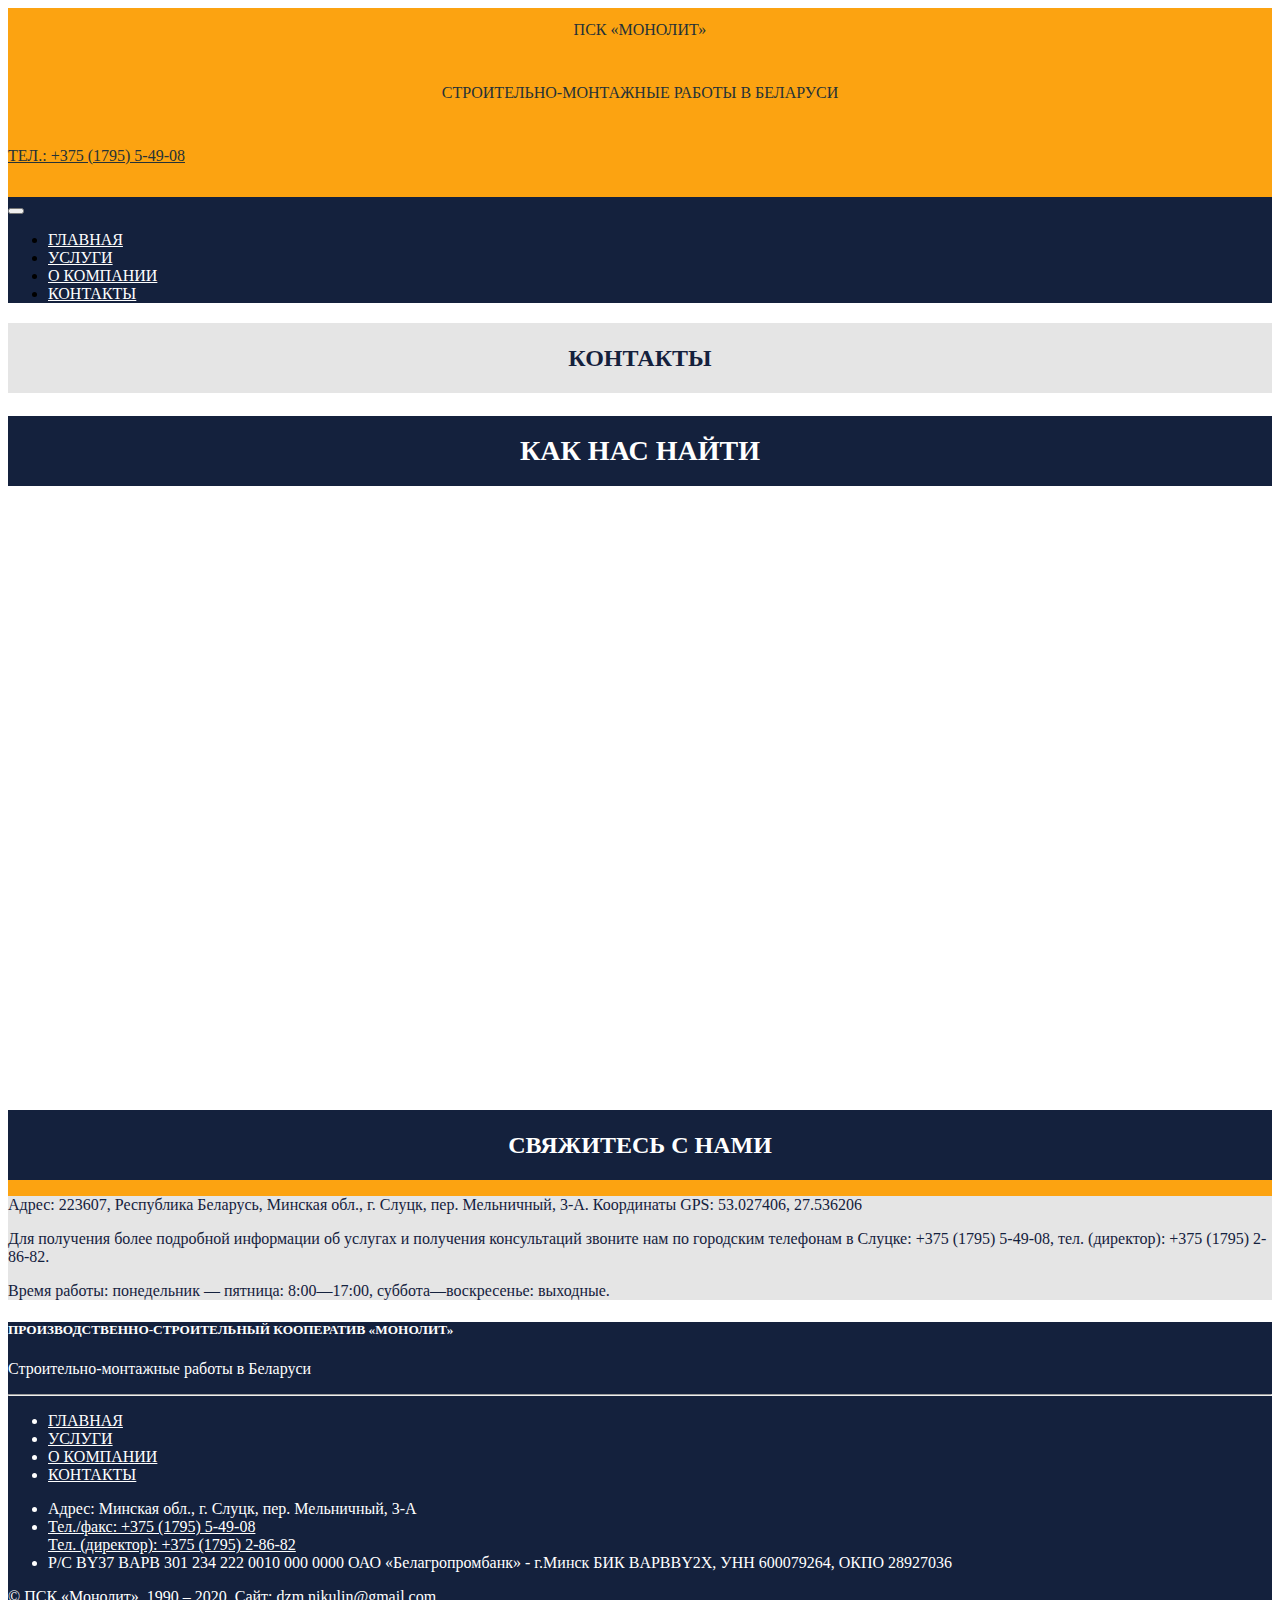
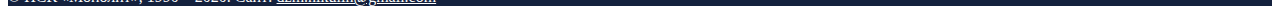
==== contacts.html @ 7d82d28e "Add files via upload" ====
<!doctype html>
<html lang="en">
  <head>
    <!-- Required meta tags -->
    <meta charset="utf-8">
    <meta name="viewport" content="width=device-width, initial-scale=1, shrink-to-fit=no">

    <!-- Bootstrap CSS -->
    <link rel="stylesheet" href="https://stackpath.bootstrapcdn.com/bootstrap/4.5.0/css/bootstrap.min.css" integrity="sha384-9aIt2nRpC12Uk9gS9baDl411NQApFmC26EwAOH8WgZl5MYYxFfc+NcPb1dKGj7Sk" crossorigin="anonymous">
    <link rel="stylesheet" href="css/style.css">
    <link rel="shortcut icon" type="image/ico" href="favicon.ico">
    <title>Контакты – МОНОЛИТ</title>
  </head>
  <body>


    <section class="container-fluid py-0">
      <div class="row">
        <div class="col-lg-3 my-auto company_name">ПСК «Монолит»</div>
        <div class="col-lg-6 my-auto d-none d-lg-block company_goal"><span>Строительно-монтажные работы в Беларуси</span></div>
        <div class="col-lg-3 my-auto company_tel_email"><a href="tel:+375179554908">Тел.: +375 (1795) 5-49-08</a></div>
      </div>
    </section>
    
    

    <nav class="navbar navbar-expand-lg navigation_bar navbar-dark">
      <div class="container">
          <button class="navbar-toggler " type="button" data-toggle="collapse" data-target="#navbar10">
              <span class="navbar-toggler-icon"></span>
          </button>
          <div class="navbar-collapse collapse" id="navbar10">
              <ul class="navbar-nav nav-fill w-100">
                  <li class="nav-item">
                      <a class="nav-link" href="index.html">Главная</a>
                  </li>
                  
                  <li class="nav-item">
                    <a class="nav-link" href="services.html">Услуги</a>
                </li>

                  <li class="nav-item">
                      <a class="nav-link" href="about_us.html">О компании</a>
                  </li>
                  <li class="nav-item">
                      <a class="nav-link" href="contacts.html">Контакты</a>
                  </li>
              </ul>
          </div>
      </div>
  </nav>


  <div class="services" id="services_color">
    <h2>Контакты</h2>
  </div>


  <div class="services_titles">
    <h2 id="montazh_naruzhnyh_setey">Как нас найти</h2>
 </div>

        <div class="container-fluid">
         <div class="row">
          <div class="col-lg-12 px-0"><iframe src="https://yandex.ru/map-widget/v1/?um=constructor%3Ad185706c7d9ff2bb9d690b9b8c52417581881b8081ac91269c54b1dfa108dfbe&amp;source=constructor" width="100%" height="600" frameborder="0"></iframe></div>
         </div>

         
         <div class="row">
         <div class="col-lg-12 about_company px-0">
          <div class="services">
            <h2>Свяжитесь с нами</h2>
          </div>
          <div class="container">
            <div class="row">
              <div class="col-xlg-10 justify-content-center m-4 p-4 about_company_descr">
                <p>Адрес: 223607, Республика Беларусь, Минская обл., г. Слуцк, пер. Мельничный, 3-А. Координаты GPS: 53.027406, 27.536206</p>

                <p>Для получения более подробной информации об услугах и получения консультаций звоните нам по городским телефонам в Слуцке: <a href="tel:+375179554908">+375 (1795) 5-49-08</a>, тел. (директор): <a href="tel:+375179528682">+375 (1795) 2-86-82</a>.

                <p>Время работы: понедельник — пятница: 8:00—17:00, суббота—воскресенье: выходные.</p>

              </div>
            </div>
          </div>
        </div>
      </div>

        </div>

      </section>
       <!-- ФУТЕР -->
<footer class="page-footer font-small pt-4">

  <div class="container-fluid text-center text-md-left">

    <div class="row">

      <div class="col-md-6 mt-md-0 mt-3">

        <h5 class="text-uppercase">Производственно-строительный кооператив «Монолит»</h5>
        <p>Строительно-монтажные работы в Беларуси</p>

      </div>

      <hr class="clearfix w-100 d-md-none pb-3">

      <div class="col-md-3 mb-md-0 mb-3">

        <ul class="list-unstyled footer_services">
          <li>
            <a href="index.html">Главная</a>
          </li>
          <li>
            <a href="services.html">Услуги</a>
          </li>
          <li>
            <a href="about_us.html">О компании</a>
          </li>
          <li>
            <a href="contacts.html">Контакты</a>
          </li>
        </ul>

      </div>

      <div class="col-md-3 mb-md-0 mb-3">

        <ul class="list-unstyled">
          <li class="pb-3">
            <div>Адрес: Минская обл., г. Слуцк, пер. Мельничный, 3-А</div>
          </li>
          <li class="pb-3">
            <div><a href="tel:+375179554908">Тел./факс: +375 (1795) 5-49-08</a><br><a href="tel:+375179528682">Тел. (директор): +375 (1795) 2-86-82</a></div>         </li>
          <li class="pb-3">
            <div>Р/С BY37 BAPB 301 234 222 0010 000 0000 ОАО «Белагропромбанк» - г.Минск  БИК BAPBBY2X, УНН 600079264, ОКПО 28927036</div>
          </li>
        </ul>

      </div>

    </div>

  </div>

  <div class="footer-copyright text-center py-3">© ПСК «Монолит», 1990 – 2020. Сайт: <a href = "mailto: dzm.nikulin@gmail.com">dzm.nikulin@gmail.com</a></div>

</footer>
<!-- ФУТЕР -->
    <!-- jQuery first, then Popper.js, then Bootstrap JS -->
    <script src="https://code.jquery.com/jquery-3.5.1.slim.min.js" integrity="sha384-DfXdz2htPH0lsSSs5nCTpuj/zy4C+OGpamoFVy38MVBnE+IbbVYUew+OrCXaRkfj" crossorigin="anonymous"></script>
    <script src="https://cdn.jsdelivr.net/npm/popper.js@1.16.0/dist/umd/popper.min.js" integrity="sha384-Q6E9RHvbIyZFJoft+2mJbHaEWldlvI9IOYy5n3zV9zzTtmI3UksdQRVvoxMfooAo" crossorigin="anonymous"></script>
    <script src="https://stackpath.bootstrapcdn.com/bootstrap/4.5.0/js/bootstrap.min.js" integrity="sha384-OgVRvuATP1z7JjHLkuOU7Xw704+h835Lr+6QL9UvYjZE3Ipu6Tp75j7Bh/kR0JKI" crossorigin="anonymous"></script>
  </body>
</html>
---- css/style.css ----
.company_name {
text-align: center;
text-transform: uppercase;
color: #253237;
height: 50px;
padding-top: 13px;
background-color: #fca311;
}

.company_goal {
text-align: center;
text-transform: uppercase;
background-color: #fca311;
color: #253237;
height: 50px;
padding-top: 13px;
}

.company_tel_email{
    height: 50px;
    background-color: #fca311;
    height: 50px;
    padding-top: 13px;
    text-transform: uppercase;
    text-decoration: none;
}


.company_tel_email a{
    color: #253237;    
}

.company_tel_email a:hover {
    text-decoration: none;
    color: #253237;
    
}

.btn-primary {
background-color: #fca311;
border-color: #fca311;
text-transform: uppercase;
}
.btn-primary:hover {
    background-color: #ffba08;
    border-color: #ffba08;
}


.navigation_bar {
    background-color: #14213d;
    line-height: inherit;  
}

 
.navbar-dark .navbar-nav .nav-link {
    color: #ffffff;
    text-transform: uppercase;

}

.bg-dark {
    background-color: rgba(20, 33, 61, 0.5)!important;
} 
.btn-lg {
    font-size: 1rem;
}

.navbar-dark .navbar-nav .nav-link:hover {
    color: #FCA311;
}

.services {
    height: 70px;
    text-align: center;
    background-color: #14213d;
    margin: 0 auto;
    
}

.services h2 {
    line-height: 70px;
    color: #ffffff;
    text-transform: uppercase;
}


.services_titles {
    height: 70px;
    text-align: center;
    background-color: #14213D;
}

.services_titles h2 {
    line-height: 70px;
    color: #ffffff;
    text-transform: uppercase;
    font-size: 1.75rem;
}


.img_service_link {
    position: relative;
    text-align: center;
  

   
}

.image {
    display: block;
    width: 350px;
    height: 350px;
    

}


.overlay {
    position: absolute;
    margin-top: -350px;
    left: 0;
    right: 0;
    width: 350px;
    height: 350px;
    opacity: 0.3;
    transition: .5s ease;
    background-color: rgba(20, 33, 61, 0.5);
    
  }

.centered {
  font-size: 20px;
  position: absolute;
  top: 50%;
  left: 50%;
  -webkit-transform: translate(-50%, -50%);
  -ms-transform: translate(-50%, -50%);
  transform: translate(-50%, -50%);
  text-align: center;
  color:white;
  }

  .img_service_link a:hover .overlay{
    opacity: 1;
    background-color: #FCA311;
  }
 

h5 {
    text-transform: uppercase;
}

.services_descr {
    background-color: #E5E5E5;
}

.about_company {
    background-color: #fca311;
}

.about_company_descr {
    background-color: #e5e5e5;
    color: #14213d;
}


.about_company_descr a {
    text-decoration: none;
    color: #14213d;
    }

.about_company_descr a:hover {
text-decoration: none;
color:  #FCA311;

}

footer {
    background-color: #14213d;
    color: #ffffff;
}

footer a {
    color: #ffffff;
}




.service_picture, .service_picture_end {
    width: 100%;
    height: 400px;

}

.service_review, .service_review_end {
    height: 400px;
    background-color: #E5E5E5;
    text-align: justify;
}

.contact_info {
    height: 400px;
    background-color: white;

}

.footer_services a {
    text-transform: uppercase;
}

.footer_services a:hover {
    color: #FCA311;
    text-decoration: none;
}



.list-unstyled a:hover {
    text-decoration: none;
    color: #FCA311;
}


.footer-copyright a:hover {
    text-decoration: none;
    color: #FCA311;
}
#services_color {
background-color: #E5E5E5;

}
#services_color h2 {
    color: #14213D;
}

@media (max-width: 767.98px) {
    .carousel-caption {
        bottom: 25%;
    }

    .company_tel_email {
        text-align: center;
        background-color: #E5E5E5;
    }


    .reverse {
    flex-direction: column-reverse;
    }

    .services_titles h2 {
        font-size: 0.9rem;
    }
}

@media (min-width: 768px) and (max-width: 991.98px) {
    .carousel-caption {
        bottom: 25%;
    }
    .company_tel_email {
        text-align: center;
        background-color: #E5E5E5;
    }

    .reverse {
        flex-direction: column-reverse;
        }

        .services_titles h2 {
            font-size: 1rem;
        }

    }


@media (min-width: 992px) and (max-width: 1199.98px) {
    .carousel-caption {
        bottom: 25%;
    }

    .services_titles h2 {
        font-size: 1.25rem;
    }
}

@media (min-width: 1200px) {
    .carousel-caption {
        bottom: 35%;
    }
}
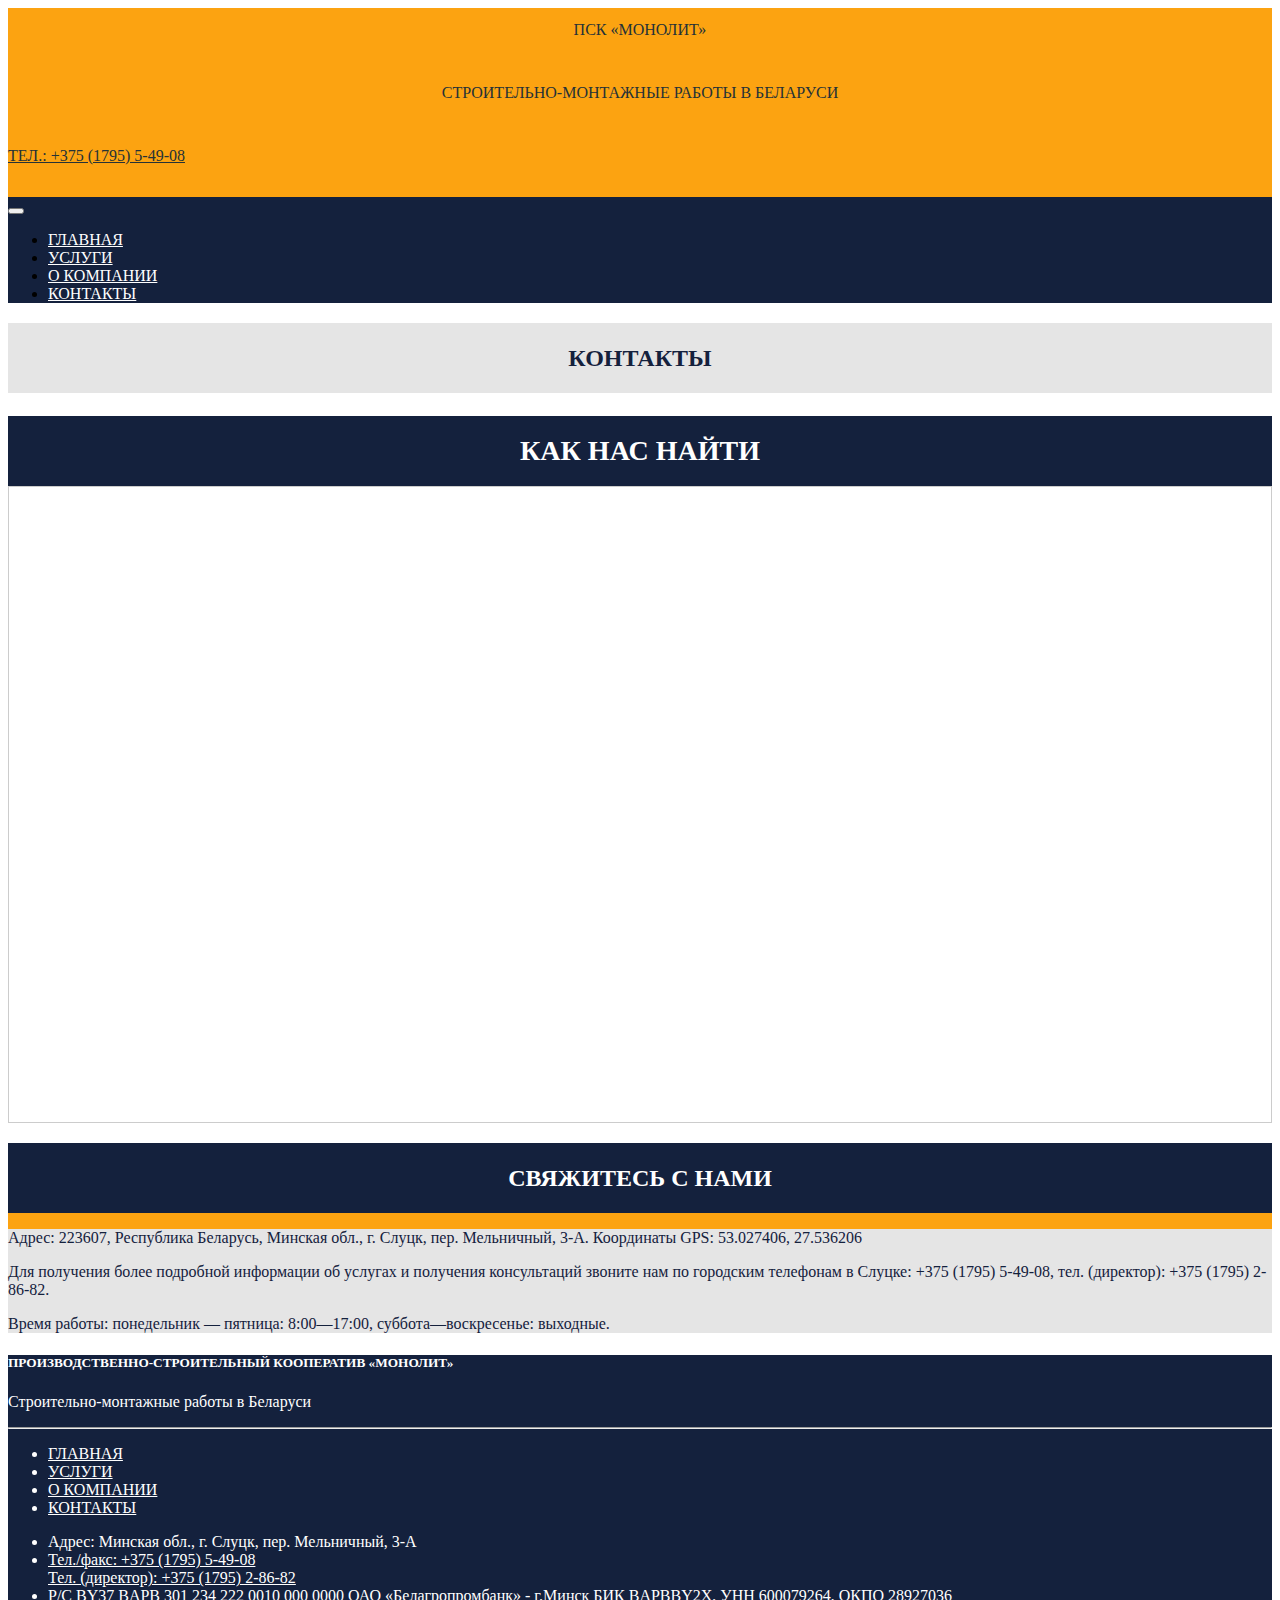
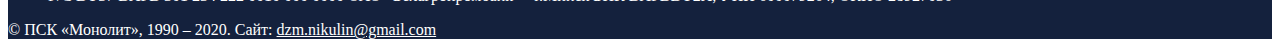
==== commit 0ab1a8e7: "Add files via upload" ====
--- a/contacts.html
+++ b/contacts.html
@@ -57,14 +57,15 @@
 
 
   <div class="services_titles">
-    <h2 id="montazh_naruzhnyh_setey">Как нас найти</h2>
+    <h2 class="how_to_find_us">Как нас найти</h2>
  </div>
 
         <div class="container-fluid">
          <div class="row">
-          <div class="col-lg-12 px-0"><iframe src="https://yandex.ru/map-widget/v1/?um=constructor%3Ad185706c7d9ff2bb9d690b9b8c52417581881b8081ac91269c54b1dfa108dfbe&amp;source=constructor" width="100%" height="600" frameborder="0"></iframe></div>
+          <div class="col-lg-12 px-0">
+            <div id="wrapMap"><iframe style="pointer-events: none;" src="https://yandex.ru/map-widget/v1/?um=constructor%3Ad185706c7d9ff2bb9d690b9b8c52417581881b8081ac91269c54b1dfa108dfbe&amp;source=constructor" width="100%" height="631" frameborder="0"></iframe></div>
          </div>
-
+         </div>
          
          <div class="row">
          <div class="col-lg-12 about_company px-0">
@@ -151,5 +152,36 @@
     <script src="https://code.jquery.com/jquery-3.5.1.slim.min.js" integrity="sha384-DfXdz2htPH0lsSSs5nCTpuj/zy4C+OGpamoFVy38MVBnE+IbbVYUew+OrCXaRkfj" crossorigin="anonymous"></script>
     <script src="https://cdn.jsdelivr.net/npm/popper.js@1.16.0/dist/umd/popper.min.js" integrity="sha384-Q6E9RHvbIyZFJoft+2mJbHaEWldlvI9IOYy5n3zV9zzTtmI3UksdQRVvoxMfooAo" crossorigin="anonymous"></script>
     <script src="https://stackpath.bootstrapcdn.com/bootstrap/4.5.0/js/bootstrap.min.js" integrity="sha384-OgVRvuATP1z7JjHLkuOU7Xw704+h835Lr+6QL9UvYjZE3Ipu6Tp75j7Bh/kR0JKI" crossorigin="anonymous"></script>
+
+
+
+    <script>
+      // создаём элемент <div>, который будем перемещать вместе с указателем мыши пользователя
+      var mapTitle = document.createElement('div'); mapTitle.className = 'mapTitle';
+      // вписываем нужный нам текст внутрь элемента
+      mapTitle.textContent = 'Кликните по карте для ее активации';
+      // добавляем элемент с подсказкой последним элементов внутрь нашего <div> с id wrapMap
+      wrapMap.appendChild(mapTitle);
+      // по клику на карту
+      wrapMap.onclick = function() {
+          // убираем атрибут "style", в котором прописано свойство "pointer-events"
+          this.children[0].removeAttribute('style');
+          // удаляем элемент с интерактивной подсказкой
+          mapTitle.parentElement.removeChild(mapTitle);
+      }
+      // по движению мыши в области карты
+      wrapMap.onmousemove = function(event) {
+          // показываем подсказку
+          mapTitle.style.display = 'block';
+          // двигаем подсказку по области карты вместе с мышкой пользователя
+          if(event.offsetY > 10) mapTitle.style.top = event.offsetY + 20 + 'px';
+          if(event.offsetX > 10) mapTitle.style.left = event.offsetX + 20 + 'px';
+      }
+      // при уходе указателя мыши с области карты
+      wrapMap.onmouseleave = function() {
+          // прячем подсказку
+          mapTitle.style.display = 'none';
+      }
+  </script>
   </body>
 </html>--- a/css/style.css
+++ b/css/style.css
@@ -235,6 +235,31 @@
     color: #14213D;
 }
 
+
+
+#wrapMap {
+    position: relative;
+    cursor: help;
+    overflow: hidden;
+    border-width: 1px;
+    border-style: solid;
+    border-color: rgb(204, 204, 204);
+    border-image: initial;
+}
+.mapTitle {
+    position: absolute;
+    z-index: 1000;
+    box-shadow: rgba(0, 0, 0, 0.25) 0px 0px 5px;
+    display: none;
+    padding: 5px 20px;
+    border-radius: 5px;
+    background: rgb(255, 255, 255);
+    border-width: 1px;
+    border-style: solid;
+    border-color: rgb(204, 204, 204);
+    border-image: initial;
+}
+
 @media (max-width: 767.98px) {
     .carousel-caption {
         bottom: 25%;
@@ -251,7 +276,30 @@
     }
 
     .services_titles h2 {
-        font-size: 0.9rem;
+        font-size: 0.5rem;
+    }
+
+    .services_titles .how_to_find_us {
+        font-size: 1.75rem;
+    }
+
+    .service_review, .service_review_end {
+        height: 400px;
+        background-color: #E5E5E5;
+        text-align: justify;
+        font-size: 0.75rem;
+    }
+
+    .service_picture {
+        height: 400px;
+    }
+
+    iframe {
+        height: 300px;
+    }
+
+    .map_and_adress {
+flex-direction: column-reverse;
     }
 }
 
